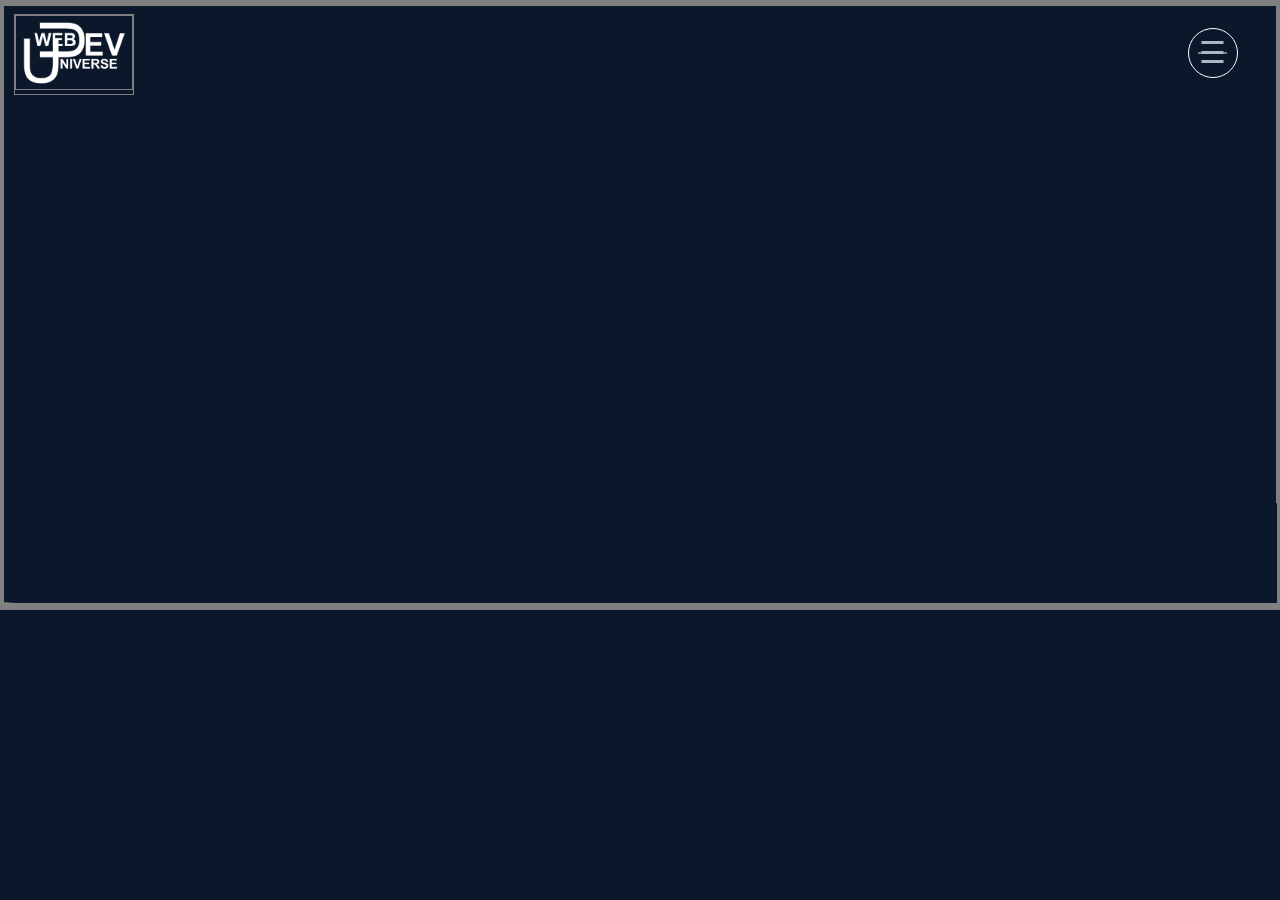
==== Portfolio_x1/index.html @ 65eb94e9 "Added Project Base Files" ====
<!DOCTYPE html>
<html lang="en">
<head>
    <meta charset="UTF-8">
    <meta name="viewport" content="width=device-width, initial-scale=1.0">
    <meta http-equiv="X-UA-Compatible" content="ie=edge">
    <link rel="stylesheet" href="assets/css/main.css">
    <title>Sharafat Ali</title>
</head>
<body>
  <div class="main_container">
    <!-- ---------------------Main Header -->
    <header class="main_header">
        <!-- -----------Logo -->
        <div class="logo"><img src="assets/imgs/mylogo2.png"></div>
        <!-- -----------Logo -->
            
        <!-- --------------Menu Button -->
        <div class="btn_menu">
            <span class="menu_bars">&#9776;</span>
            <span class="menu_close">&#10006;</span>
        </div>
        <!-- --------------Menu Button -->

        <div class="top_navbar"></div>
      
    </header>
    
    
    











    <!-- ---------------------Main Header -->
    <!-- id="particles-js" -->
    <!-- --------------------Main Content -->
    <main class="main_content">

    </main>
    <!-- --------------------Main Content -->

    <!-- ---------------------Main Footer -->
    <footer class="main_footer">

    </footer>
    <!-- ---------------------Main Footer -->












  </div>
    <script src="assets/js/index.js"></script>
    <script src="assets/js/libs/particles/particles.js"></script>
    <script src="assets/js/libs/particles/app.js"></script>
</body>
</html>
---- Portfolio_x1/assets/css/main.css ----
@import "src/base.css";
@import "src/header.css";
@import "src/buttons.css";
@import "src/logo.css";
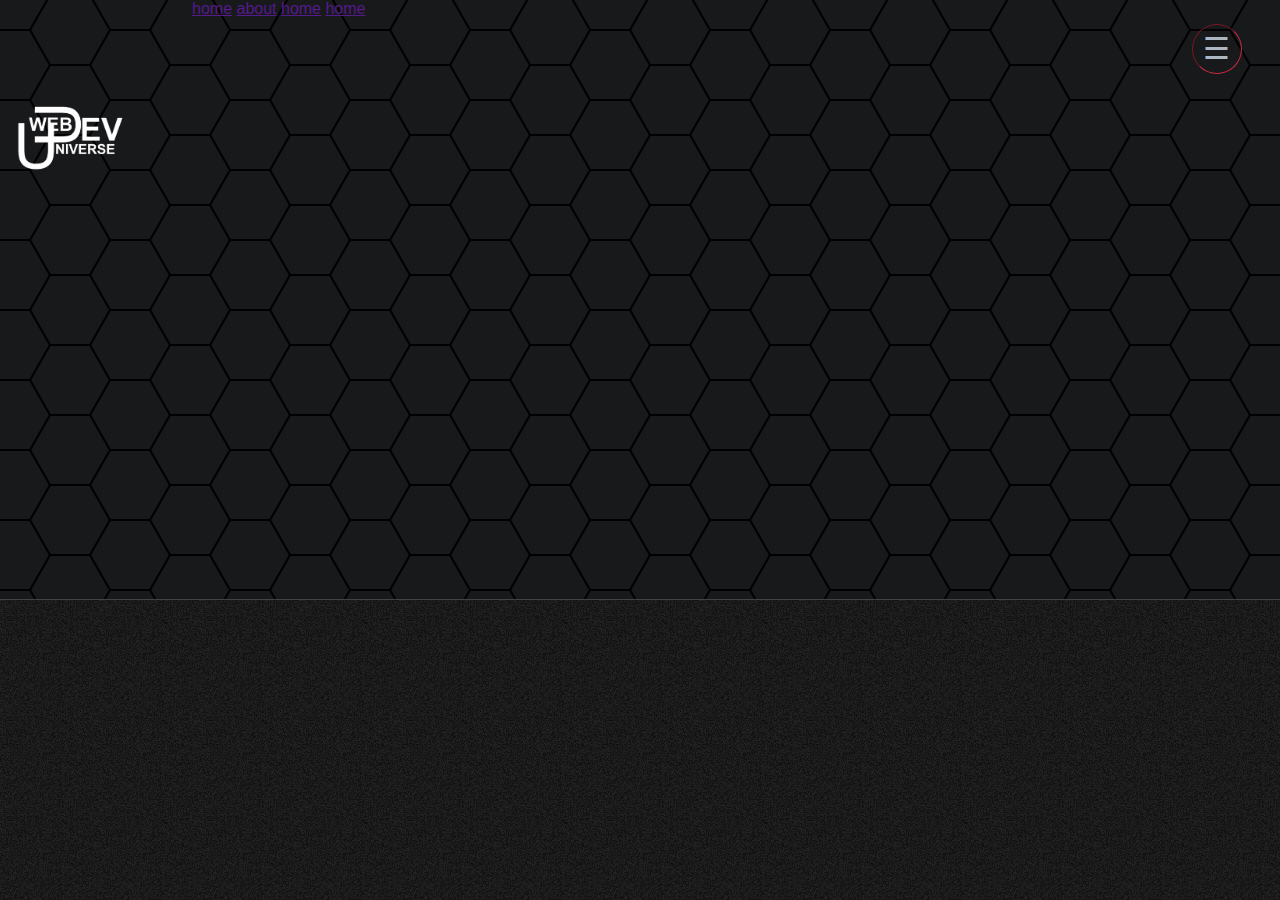
==== commit bdf46d85: "Implemented Sass" ====
--- a/Portfolio_x1/index.html
+++ b/Portfolio_x1/index.html
@@ -10,11 +10,12 @@
 <body>
   <div class="main_container">
     <!-- ---------------------Main Header -->
-    <header class="main_header">
+    <header class="main_header"><iframe src="assets/imgs/headerBg.html" frameborder="0" scrolling="no"></iframe>
+        
         <!-- -----------Logo -->
         <div class="logo"><img src="assets/imgs/mylogo2.png"></div>
         <!-- -----------Logo -->
-            
+
         <!-- --------------Menu Button -->
         <div class="btn_menu">
             <span class="menu_bars">&#9776;</span>
@@ -22,8 +23,18 @@
         </div>
         <!-- --------------Menu Button -->
 
-        <div class="top_navbar"></div>
-      
+        <nav class="top_navbar">
+            <div class="links">
+                <a href="">home</a>
+                <a href="">about</a>
+                <a href="">home</a>
+                <a href="">home</a>
+            </div>
+            <div class="icons">
+
+            </div>
+        </nav>
+        
     </header>
     
     
@@ -66,7 +77,6 @@
 
   </div>
     <script src="assets/js/index.js"></script>
-    <script src="assets/js/libs/particles/particles.js"></script>
-    <script src="assets/js/libs/particles/app.js"></script>
+
 </body>
 </html>--- a/Portfolio_x1/assets/css/main.css
+++ b/Portfolio_x1/assets/css/main.css
@@ -1,4 +1,4 @@
-@import "src/base.css";
-@import "src/header.css";
-@import "src/buttons.css";
-@import "src/logo.css";
+@import url(src/base.css);
+@import url(src/header.css);
+@import url(src/buttons.css);
+@import url(src/logo.css);
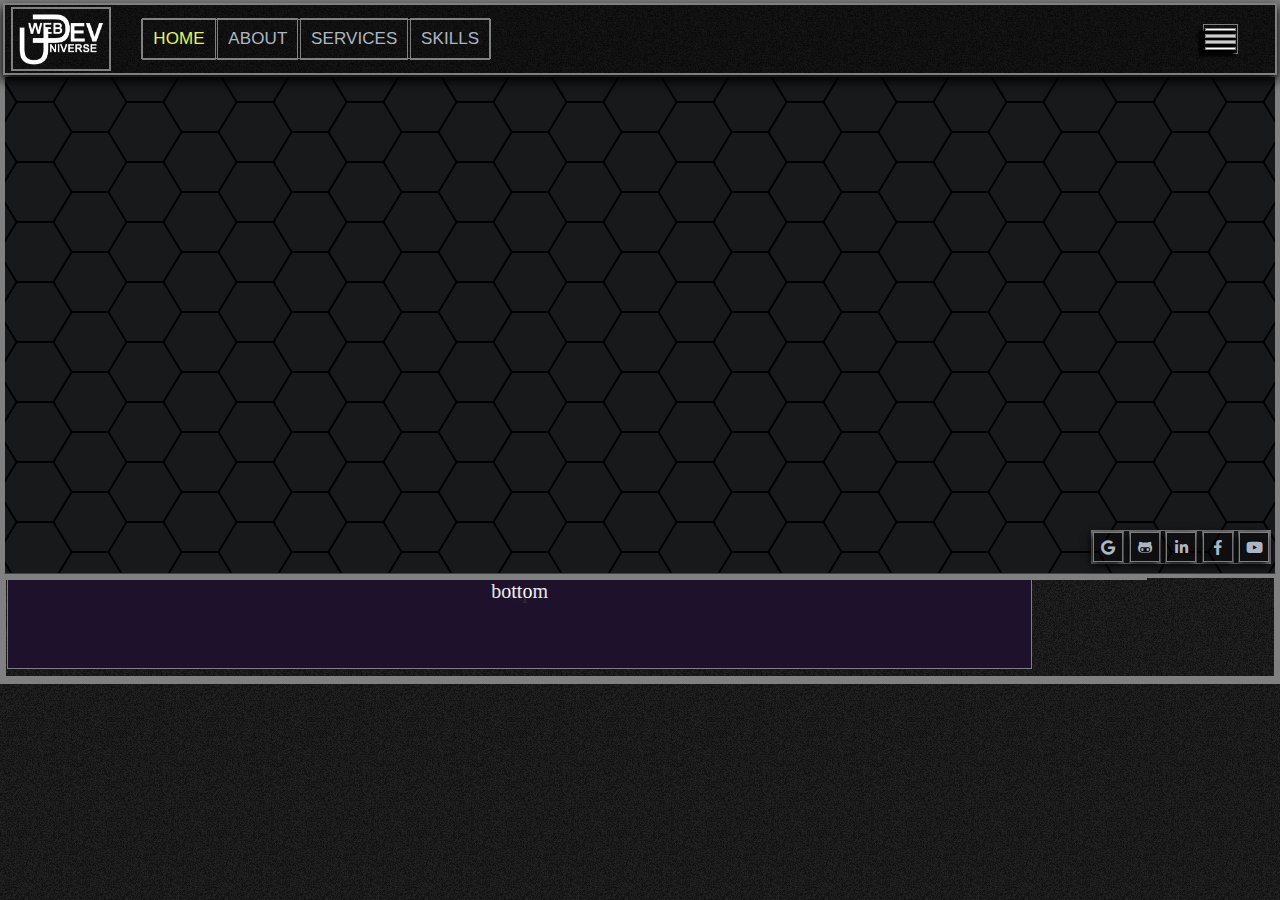
==== commit 3939b914: "little update" ====
--- a/Portfolio_x1/index.html
+++ b/Portfolio_x1/index.html
@@ -10,32 +10,50 @@
 <body>
   <div class="main_container">
     <!-- ---------------------Main Header -->
-    <header class="main_header"><iframe src="assets/imgs/headerBg.html" frameborder="0" scrolling="no"></iframe>
+    <header class="main_header">
         
-        <!-- -----------Logo -->
-        <div class="logo"><img src="assets/imgs/mylogo2.png"></div>
-        <!-- -----------Logo -->
-
         <!-- --------------Menu Button -->
         <div class="btn_menu">
-            <span class="menu_bars">&#9776;</span>
-            <span class="menu_close">&#10006;</span>
+            <span class="bars"></span>
+            <span class="bars"></span>
+            <span class="bars"></span>
+            <span class="bars"></span>
         </div>
         <!-- --------------Menu Button -->
 
         <nav class="top_navbar">
-            <div class="links">
-                <a href="">home</a>
-                <a href="">about</a>
-                <a href="">home</a>
-                <a href="">home</a>
-            </div>
-            <div class="icons">
+            <!-- -----------Logo -->
+            <div class="logo"><img src="assets/imgs/mylogo2.png"></div>
+            <!-- -----------Logo -->
 
+            <div class="links_wrapper">
+                <a class="link">home</a>
+                <a class="link">about</a>
+                <a class="link">services</a>
+                <a class="link">skills</a>
             </div>
         </nav>
         
     </header>
+    <section class="hero"><iframe src="assets/imgs/headerBg.html" frameborder="0" scrolling="no"></iframe>
+        
+        <div class="main_title">fdssdfsdf sdf sdfsdf sfsdf</div>
+        
+
+        
+
+        <div class="social_icons">
+
+            <a href=""> <i class="fab fa-google"></i> </a>
+            <a href=""> <i class="fab fa-github-alt"></i> </a>
+            <a href=""> <i class="fab fa-linkedin-in"></i> </a>
+            <a href=""> <i class="fab fa-facebook-f"></i> </a>
+            <a href=""> <i class="fab fa-youtube"></i> </a>
+
+        </div>
+        
+    </section>
+
     
     
     
@@ -54,6 +72,32 @@
     <!-- id="particles-js" -->
     <!-- --------------------Main Content -->
     <main class="main_content">
+
+        <section class="about">
+
+            <div class="sub-header_3d">
+                <div class="box">
+                    <div class="front">front</div>
+                    <div class="back">back</div>
+                    <div class="left">left</div>
+                    <div class="right">right</div>
+                    <div class="top">top</div>
+                    <div class="bottom">bottom</div>
+                </div>
+            </div>
+
+        </section>
+
+
+
+
+
+
+
+
+
+
+
 
     </main>
     <!-- --------------------Main Content -->
--- a/Portfolio_x1/assets/css/main.css
+++ b/Portfolio_x1/assets/css/main.css
@@ -1,4 +1,11 @@
+@import url(src/fonts/fa/css/all.min.css);
 @import url(src/base.css);
 @import url(src/header.css);
+@import url(src/top_navbar.css);
+@import url(src/hero.css);
 @import url(src/buttons.css);
 @import url(src/logo.css);
+@import url(src/social_icons.css);
+@import url(src/sub-header_3d.css);
+
+/*# sourceMappingURL=../css/main.map */